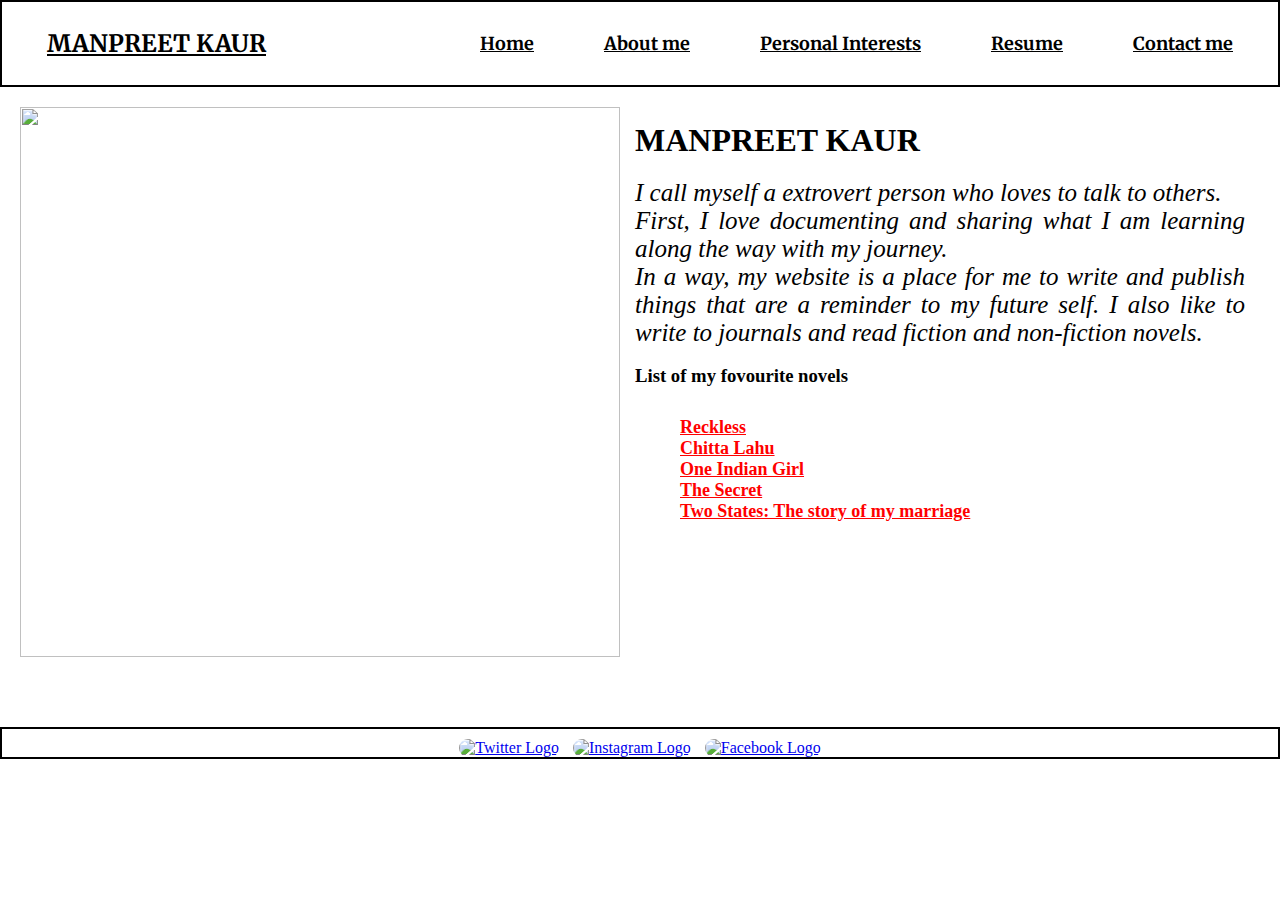
==== about.html @ 84c963c9 "Add files via upload" ====
<!DOCTYPE html>
<html lang="en">
<head>
    <title>Personal Website</title>
    <style>
        @import url('https://fonts.googleapis.com/css2?family=Merriweather:wght@300&display=swap');
    </style>
    <link rel="stylesheet" href="index.css">
</head>
<body>
    <nav class="navigation">
        <div class='logo'><a href='index.html'>MANPREET KAUR</a></div>
        <ul>
          <li><a href="index.html">Home</a></li>
          <li><a href="about.html">About me</a></li>
          <li><a href="aboutme.html">Personal Interests</a></li>
          <li><a href="resume.html">Resume</a></li>
          <li><a href="contact.html">Contact me</a></li>
        </ul>
     </nav>
     <section id="about">
      <div id="img1" >
          <img src="img6.jpg" alt="">
         <div id="I_about">
             <h2>MANPREET KAUR</h2>
             <p class="pp">I call myself a extrovert person who loves to talk to others. 
             <br>First, I love documenting and sharing what I am learning along the way with my journey.
             <br> In a way, my website is a place for me to write and publish things that are a reminder to my future self. I also like to write to journals and read fiction and non-fiction novels.</p>
             <br>
             <h3>List of my fovourite novels</h3>
             <ul>
                <li><a href="https://www.ebooks.com/en-ca/book/1922856/sidney-sheldon-s-reckless/sidney-sheldon/?_c=1" target="_blank">Reckless</a></li>
                <li><a href="https://www.goodreads.com/en/book/show/13612512-chitta-lahu" target="_blank">Chitta Lahu</a></li>
                <li><a href="https://www.goodreads.com/book/show/31557698-one-indian-girl" target="_blank">One Indian Girl</a></li>
                <li><a href="https://www.goodreads.com/book/show/52529.The_Secret" target="_blank">The Secret</a></li>
                <li><a href="https://www.goodreads.com/book/show/6969361-2-states" target="_blank">Two States: The story of my marriage</a></li>
              </ul>
            </div>
        </div> 

    </section>
    <footer class="footer">
        <div class="social-wrapper">
          <ul>
            <li>
              <a href="https://twitter.com/?lang=en" target="_blank">
                <img src="Twitterlogo.png" alt="Twitter Logo" class="twitter-icon"></a>
            </li>
            <li>
              <a href="https://www.instagram.com/" target="_blank">
                <img src="instagram.jpg" alt="Instagram Logo" class="instagram-icon"></a>
            </li>
            
            <li>
              <a href="https://www.facebook.com/" target="_blank">
                <img src="facebook.png" alt="Facebook Logo" class="facebook-icon"></a>
              </li>
          </ul>
        </div>
      
        
      </footer>
</body>
</html>
---- index.css ----
*{
    margin:0px;
    padding:0px;
    box-sizing: border-box;
}
.navigation{
    display:flex;
    justify-content: space-between;
    align-items: center;
    position: sticky;
    top: 0;
    background: url(img9.jpg);
    font-family: 'Merriweather', serif;
    border: 2px solid black; ;
}
.page .home .txt2 {
    font-size: 20px;
    color: black;
    font-family: 'Merriweather', serif;
    justify-content: center;
    margin: 40px 0px;
    font-weight: 300;
}
.page .home .txt1{
    font-size: 6rem;
    font-weight: 600;
    color: black;
    font-family: 'Merriweather', serif;
    justify-content: center;
}
.navigation ul{
    display:flex;
    list-style-type: none;
    margin: 30px 10px;  
}
.navigation ul li{
    text-decoration-color:black;
    font-weight: bold;
    font-size: large;
}
.navigation ul li a{
    color: black;
    padding: 15px 35px;
}
.navigation ul li a:hover {
    background-color: black;
    color:orange;
}
.navigation .logo a{
    font-size: x-large;
    font-weight: bold;
    color: black;
    padding: 15px 35px;
    margin: 30px 10px; 
    font-family:'Merriweather', serif;
    font-style:inherit;

}
.navigation .logo a:hover{
    background-color: black;
    color:orange;
}
.page {
    display: flex;
    flex-direction: column;
    height: 840px;
    justify-content: center;

}
.page::before{
    content:"";
    position: absolute;
    top: 0;
    right: 0;
    border: 2px solid black;
    background: url(img4.jpg);
    background-repeat: no-repeat center center/cover;
    height: 900px;
    width:100%;
    z-index: -1;
    opacity: .6;
}
.pp{
    font-size: 25px;
    font-weight:500;
    font-style: italic;
    color: black;
}
.home{
    display: flex;
    flex-direction: column;
    border: 2px solid black;
    align-items: center;
    position:absolute;
    top: 30%;
    right: 10%;
}
#starthere{
    font-size: 25px;
    font-weight:lighter;
    color: black;
}
#starthere a {
    display: inline-block;
    background: transparent;
    font-size: 15px;
    padding: 12px 36px;
    margin-top: 20px;
    border-radius: 5px;
    border: 2px solid black;
    transition: all 0.3s ease;
    color:black;
}
#starthere a:hover{
    background-color:black;
    color: orange;
}
/*about section*/
#about{
    display: flex;
    flex-direction: column;
    box-sizing: border-box;
    padding: 20px;
    margin-bottom: 50px;
    background: url(img9.jpg);
    background-repeat: no-repeat center center/cover;
}
#img1{
    display: flex;
}
#img1 img{
    width: 600px;
    height: 550px;
}
#I_about{
    display:flex;
    flex-direction: column;
    text-align: justify;
    padding: 15px;
}
#I_about h2{
    font-size: 2rem;
    margin-bottom: 20px;
}
#starthere{
    margin-top: 20px;
    font-size: large;
}
#I_about ul{
    list-style-type: none;
    margin: 30px 10px;  
}
#I_about ul li{
    text-decoration-color:black;
    font-weight: bold;
    font-size: large;
}
#I_about ul li a{
    padding: 15px 35px;
}
#I_about ul li a:link{
    color: red;
}
#I_about ul li a:visited{
    color:green;
}
#I_about ul li a:hover{
    color: black;
}
#I_about ul li a:active{
    color:blue;
}
.aboutme{
    background: url(img9.jpg);
    width: 100%;
    height:900px;
}
.aboutme table{
    border-collapse:collapse;
    width: 100%;
    margin-top: 30px;
}
.aboutme td,th{
    border: 2px solid black;
    text-align:center;
    padding: 10px;
    font-size:larger
}
.aboutme tr{
    font-size: medium;
}
#pp1{
    color: black;
    font-size:x-large;
    font-style: italic;
    font-weight: 300;
}
.twitter-icon,
.facebook-icon,
.instagram-icon{
    margin-top: .625em;
    width: 40px;
    height: 40px;
    border-radius: 25px;
}
 .social-wrapper {
    text-align: center;
}
.social-wrapper ul li {
    display: inline;
    margin: 0 5px;
}
.footer{
    border: 2px solid black;
    margin-top: 0;
}
.contact{
    background: url(img9.jpg);
    justify-content: center;
    text-align: center;
    margin-top: 0;
    margin-bottom: 10%;
}
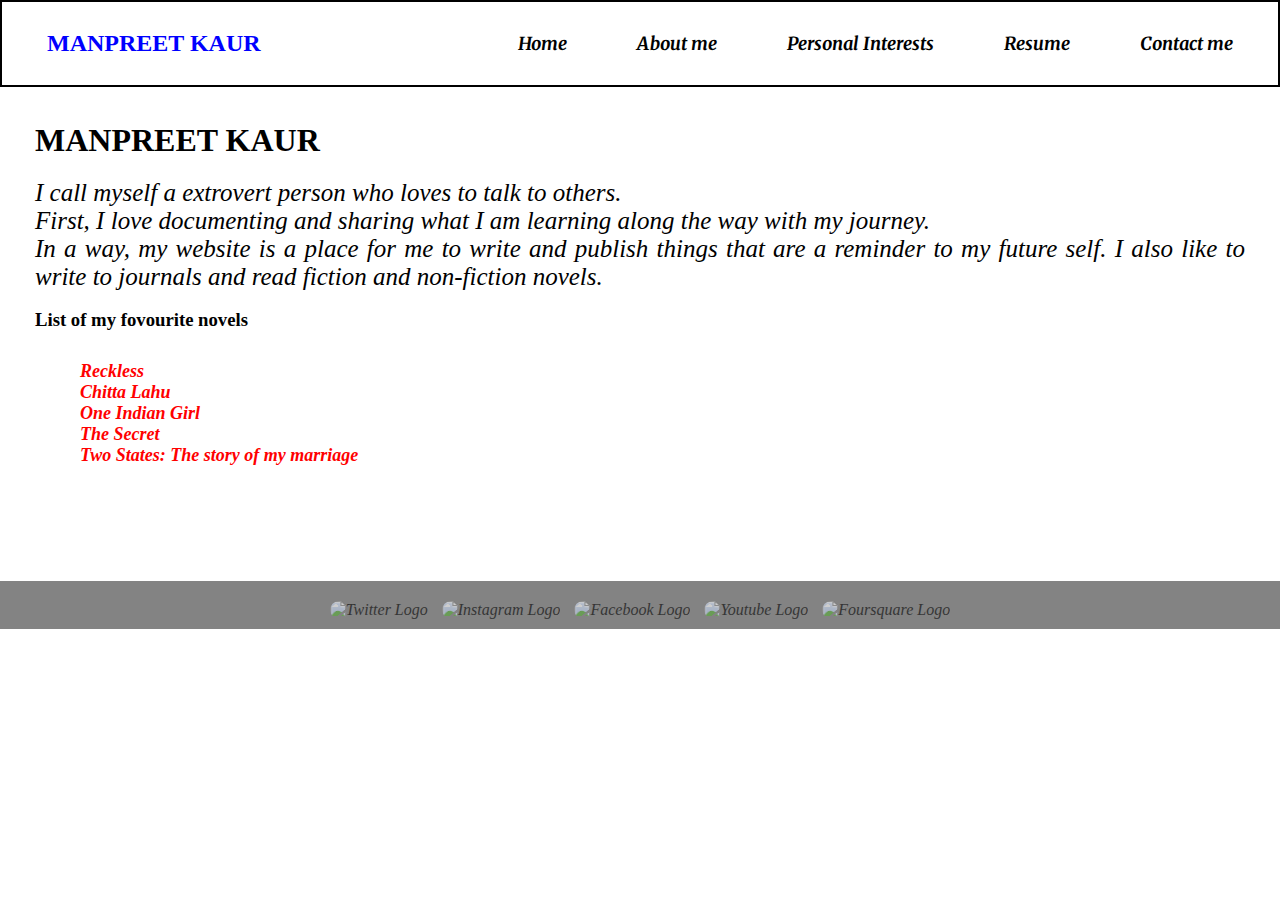
==== commit 0c0c7c8f: "newone" ====
--- a/about.html
+++ b/about.html
@@ -20,7 +20,7 @@
      </nav>
      <section id="about">
       <div id="img1" >
-          <img src="img6.jpg" alt="">
+          
          <div id="I_about">
              <h2>MANPREET KAUR</h2>
              <p class="pp">I call myself a extrovert person who loves to talk to others. 
@@ -39,22 +39,30 @@
         </div> 
 
     </section>
-    <footer class="footer">
+    <footer id="colophon" class="site-footer" role="contentinfo">
         <div class="social-wrapper">
           <ul>
             <li>
-              <a href="https://twitter.com/?lang=en" target="_blank">
-                <img src="Twitterlogo.png" alt="Twitter Logo" class="twitter-icon"></a>
+              <a href="#" target="_blank">
+                <img src="https://cdn1.iconfinder.com/data/icons/logotypes/32/twitter-128.png" alt="Twitter Logo" class="twitter-icon"></a>
             </li>
             <li>
-              <a href="https://www.instagram.com/" target="_blank">
-                <img src="instagram.jpg" alt="Instagram Logo" class="instagram-icon"></a>
+              <a href="#" target="_blank">
+                <img src="https://www.mchenryvillage.com/images/instagram-icon.png" alt="Instagram Logo" class="instagram-icon"></a>
             </li>
             
             <li>
               <a href="https://www.facebook.com/" target="_blank">
-                <img src="facebook.png" alt="Facebook Logo" class="facebook-icon"></a>
-              </li>
+                <img src="http://www.iconarchive.com/download/i54037/danleech/simple/facebook.ico" alt="Facebook Logo" class="facebook-icon"></a>
+            </li>
+            <li>
+              <a href="#" target="_blank">
+                <img src="https://lh3.googleusercontent.com/j_RwVcM9d47aBDW5DS1VkdxUYCkDUCB6wZglv4x-9SmsxO0VaFs7Csh-FmKRCWz9r_Ef=w170" alt="Youtube Logo" class="youtube-icon"></a>
+            </li>
+            <li>
+              <a href="#" target="_blank">
+                <img src="http://www.iconarchive.com/download/i94258/designbolts/vector-foursquare/Foursquare-2.ico" alt="Foursquare Logo" class="foursquare-icon"></a>
+            </li>
           </ul>
         </div>
       
--- a/index.css
+++ b/index.css
@@ -195,29 +195,205 @@
     font-style: italic;
     font-weight: 300;
 }
+.site-footer {
+    background-color: #838383;
+    text-align: center;
+    margin: 10px 0;
+    padding: 10px 0;
+}
+  
+#social-wrapper {
+    text-align: center;
+}
+  
+  /*Social Media Icons*/
+.social-wrapper {
+    text-align: center;
+}
+  
+.social-wrapper ul li {
+    display: inline;
+    margin: 0 5px;
+}
+  
 .twitter-icon,
 .facebook-icon,
-.instagram-icon{
+.instagram-icon,
+.linkedin-icon,
+.youtube-icon,
+.foursquare-icon{
     margin-top: .625em;
     width: 40px;
     height: 40px;
+    opacity: .6;
+    filter: alpha(opacity=60); 
     border-radius: 25px;
 }
- .social-wrapper {
+  
+.twitter-icon:hover,
+.facebook-icon:hover,
+.instagram-icon:hover,
+.linkedin-icon:hover,
+.youtube-icon:hover,
+.foursquare-icon:hover {
+    opacity: 1.0;
+    filter: alpha(opacity=100);
+  }
+.footer-nav p {
     text-align: center;
-}
-.social-wrapper ul li {
-    display: inline;
-    margin: 0 5px;
-}
-.footer{
-    border: 2px solid black;
-    margin-top: 0;
-}
-.contact{
-    background: url(img9.jpg);
-    justify-content: center;
-    text-align: center;
-    margin-top: 0;
-    margin-bottom: 10%;
+  }
+.container {
+    max-width: 700px;   
+    background: #fff;
+    margin: 0px auto 0px; 
+   border-radius: 3px;  
+ 
+}
+  
+.header {
+    margin-bottom: 30px;
+}
+.full-name {
+      font-size: 40px;
+      text-transform: uppercase;
+      margin-bottom: 5px;
+}
+    
+.first-name {
+      font-weight: 700;
+}
+    
+.last-name {
+      font-weight: 300;
+}
+    
+.contact-info {
+      margin-bottom: 20px;
+}
+    
+.email ,
+.phone {
+      color: #999;
+      font-weight: 300;
+} 
+    
+.separator {
+      height: 10px;
+      display: inline-block;
+      border-left: 2px solid #999;
+      margin: 0px 10px;
+}
+    
+.position {
+      font-weight: bold;
+      display: inline-block;
+      margin-right: 10px;
+      text-decoration: underline;
+}
+.details {
+    line-height: 20px;
+}
+.section {
+      margin-bottom: 40px;  
+}
+    
+.section:last-of-type {
+      margin-bottom: 0px;  
+}
+    
+.section__title {
+      letter-spacing: 2px;
+      color: black;
+      font-weight: bold;
+      margin-bottom: 10px;
+      text-transform: uppercase;
+}
+    
+.section__list-item {
+      margin-bottom: 40px;
+}
+    
+.section__list-item:last-of-type {
+      margin-bottom: 0;
+}
+    
+.left ,
+.right {
+      vertical-align: top;
+      display: inline-block;
+}
+    
+.left {
+      width: 60%;    
+}
+    
+.right {
+      text-align: right;
+      width: 39%;    
+}
+    
+.name {
+      font-weight: bold;
+}
+    
+a {
+      text-decoration: none;
+      color: #000;
+      font-style: italic;
+}
+    
+a:hover {
+      text-decoration: underline;
+      color: #000;
+}
+      
+.skills__item {
+      margin-bottom: 10px;  
+}
+.skills__item .right {
+    display: none;
+}
+label {
+    display: inline-block;  
+    width: 20px;
+    height: 20px;
+    background: #C3DEF3;
+    border-radius: 20px;
+    margin-right: 3px;
+}
+      
+input:checked + label {
+        background: #79A9CE;
+}
+.navigation ul{
+  display:flex;
+  list-style-type: none;
+  margin: 30px 10px;  
+}
+.navigation ul li{
+  text-decoration-color:black;
+  font-weight: bold;
+  font-size: large;
+}
+.navigation ul li a{
+  color: black;
+  padding: 15px 35px;
+}
+.navigation ul li a:hover {
+  background-color: black;
+  color:pink;
+}
+.navigation .logo a{
+  font-size: x-large;
+  font-weight: bold;
+  color: blue;
+  padding: 15px 35px;
+  margin: 30px 10px; 
+  font-family:Georgia, 'Times New Roman', Times, serif;
+  font-style:inherit;
+
+}
+.navigation .logo a:hover{
+  background-color: white;
+  color:pink;
 }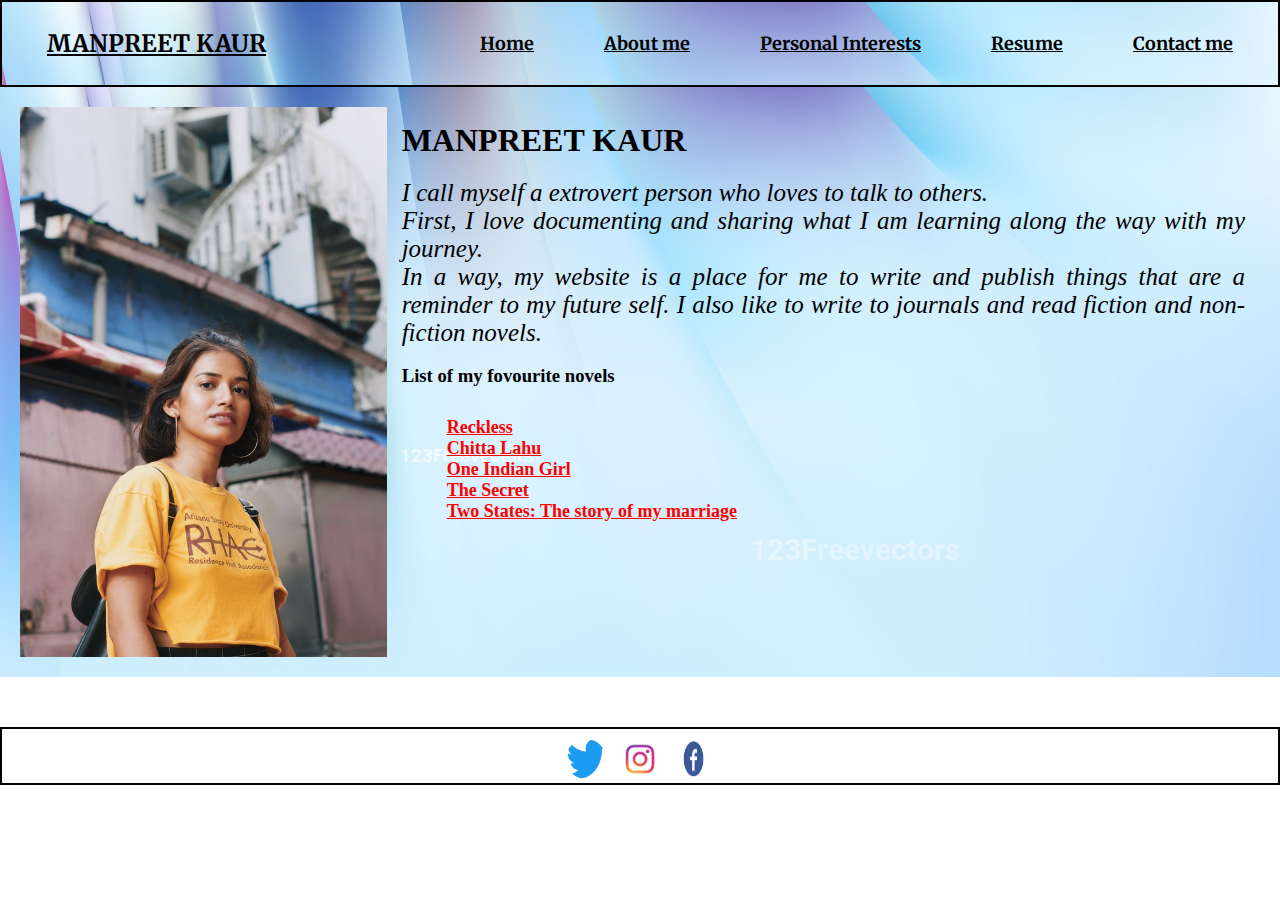
==== commit 34853289: "updated" ====
--- a/about.html
+++ b/about.html
@@ -20,7 +20,7 @@
      </nav>
      <section id="about">
       <div id="img1" >
-          
+          <img src="img6.jpg" alt="">
          <div id="I_about">
              <h2>MANPREET KAUR</h2>
              <p class="pp">I call myself a extrovert person who loves to talk to others. 
@@ -39,30 +39,22 @@
         </div> 
 
     </section>
-    <footer id="colophon" class="site-footer" role="contentinfo">
+    <footer class="footer">
         <div class="social-wrapper">
           <ul>
             <li>
-              <a href="#" target="_blank">
-                <img src="https://cdn1.iconfinder.com/data/icons/logotypes/32/twitter-128.png" alt="Twitter Logo" class="twitter-icon"></a>
+              <a href="https://twitter.com/?lang=en" target="_blank">
+                <img src="Twitterlogo.png" alt="Twitter Logo" class="twitter-icon"></a>
             </li>
             <li>
-              <a href="#" target="_blank">
-                <img src="https://www.mchenryvillage.com/images/instagram-icon.png" alt="Instagram Logo" class="instagram-icon"></a>
+              <a href="https://www.instagram.com/" target="_blank">
+                <img src="instagram.jpg" alt="Instagram Logo" class="instagram-icon"></a>
             </li>
             
             <li>
               <a href="https://www.facebook.com/" target="_blank">
-                <img src="http://www.iconarchive.com/download/i54037/danleech/simple/facebook.ico" alt="Facebook Logo" class="facebook-icon"></a>
-            </li>
-            <li>
-              <a href="#" target="_blank">
-                <img src="https://lh3.googleusercontent.com/j_RwVcM9d47aBDW5DS1VkdxUYCkDUCB6wZglv4x-9SmsxO0VaFs7Csh-FmKRCWz9r_Ef=w170" alt="Youtube Logo" class="youtube-icon"></a>
-            </li>
-            <li>
-              <a href="#" target="_blank">
-                <img src="http://www.iconarchive.com/download/i94258/designbolts/vector-foursquare/Foursquare-2.ico" alt="Foursquare Logo" class="foursquare-icon"></a>
-            </li>
+                <img src="facebook.png" alt="Facebook Logo" class="facebook-icon"></a>
+              </li>
           </ul>
         </div>
       
--- a/index.css
+++ b/index.css
@@ -195,205 +195,29 @@
     font-style: italic;
     font-weight: 300;
 }
-.site-footer {
-    background-color: #838383;
+.twitter-icon,
+.facebook-icon,
+.instagram-icon{
+    margin-top: .625em;
+    width: 40px;
+    height: 40px;
+    border-radius: 25px;
+}
+ .social-wrapper {
     text-align: center;
-    margin: 10px 0;
-    padding: 10px 0;
-}
-  
-#social-wrapper {
-    text-align: center;
-}
-  
-  /*Social Media Icons*/
-.social-wrapper {
-    text-align: center;
-}
-  
+}
 .social-wrapper ul li {
     display: inline;
     margin: 0 5px;
 }
-  
-.twitter-icon,
-.facebook-icon,
-.instagram-icon,
-.linkedin-icon,
-.youtube-icon,
-.foursquare-icon{
-    margin-top: .625em;
-    width: 40px;
-    height: 40px;
-    opacity: .6;
-    filter: alpha(opacity=60); 
-    border-radius: 25px;
-}
-  
-.twitter-icon:hover,
-.facebook-icon:hover,
-.instagram-icon:hover,
-.linkedin-icon:hover,
-.youtube-icon:hover,
-.foursquare-icon:hover {
-    opacity: 1.0;
-    filter: alpha(opacity=100);
-  }
-.footer-nav p {
+.footer{
+    border: 2px solid black;
+    margin-top: 0;
+}
+.contact{
+    background: url(img9.jpg);
+    justify-content: center;
     text-align: center;
-  }
-.container {
-    max-width: 700px;   
-    background: #fff;
-    margin: 0px auto 0px; 
-   border-radius: 3px;  
- 
-}
-  
-.header {
-    margin-bottom: 30px;
-}
-.full-name {
-      font-size: 40px;
-      text-transform: uppercase;
-      margin-bottom: 5px;
-}
-    
-.first-name {
-      font-weight: 700;
-}
-    
-.last-name {
-      font-weight: 300;
-}
-    
-.contact-info {
-      margin-bottom: 20px;
-}
-    
-.email ,
-.phone {
-      color: #999;
-      font-weight: 300;
-} 
-    
-.separator {
-      height: 10px;
-      display: inline-block;
-      border-left: 2px solid #999;
-      margin: 0px 10px;
-}
-    
-.position {
-      font-weight: bold;
-      display: inline-block;
-      margin-right: 10px;
-      text-decoration: underline;
-}
-.details {
-    line-height: 20px;
-}
-.section {
-      margin-bottom: 40px;  
-}
-    
-.section:last-of-type {
-      margin-bottom: 0px;  
-}
-    
-.section__title {
-      letter-spacing: 2px;
-      color: black;
-      font-weight: bold;
-      margin-bottom: 10px;
-      text-transform: uppercase;
-}
-    
-.section__list-item {
-      margin-bottom: 40px;
-}
-    
-.section__list-item:last-of-type {
-      margin-bottom: 0;
-}
-    
-.left ,
-.right {
-      vertical-align: top;
-      display: inline-block;
-}
-    
-.left {
-      width: 60%;    
-}
-    
-.right {
-      text-align: right;
-      width: 39%;    
-}
-    
-.name {
-      font-weight: bold;
-}
-    
-a {
-      text-decoration: none;
-      color: #000;
-      font-style: italic;
-}
-    
-a:hover {
-      text-decoration: underline;
-      color: #000;
-}
-      
-.skills__item {
-      margin-bottom: 10px;  
-}
-.skills__item .right {
-    display: none;
-}
-label {
-    display: inline-block;  
-    width: 20px;
-    height: 20px;
-    background: #C3DEF3;
-    border-radius: 20px;
-    margin-right: 3px;
-}
-      
-input:checked + label {
-        background: #79A9CE;
-}
-.navigation ul{
-  display:flex;
-  list-style-type: none;
-  margin: 30px 10px;  
-}
-.navigation ul li{
-  text-decoration-color:black;
-  font-weight: bold;
-  font-size: large;
-}
-.navigation ul li a{
-  color: black;
-  padding: 15px 35px;
-}
-.navigation ul li a:hover {
-  background-color: black;
-  color:pink;
-}
-.navigation .logo a{
-  font-size: x-large;
-  font-weight: bold;
-  color: blue;
-  padding: 15px 35px;
-  margin: 30px 10px; 
-  font-family:Georgia, 'Times New Roman', Times, serif;
-  font-style:inherit;
-
-}
-.navigation .logo a:hover{
-  background-color: white;
-  color:pink;
+    margin-top: 0;
+    margin-bottom: 10%;
 }